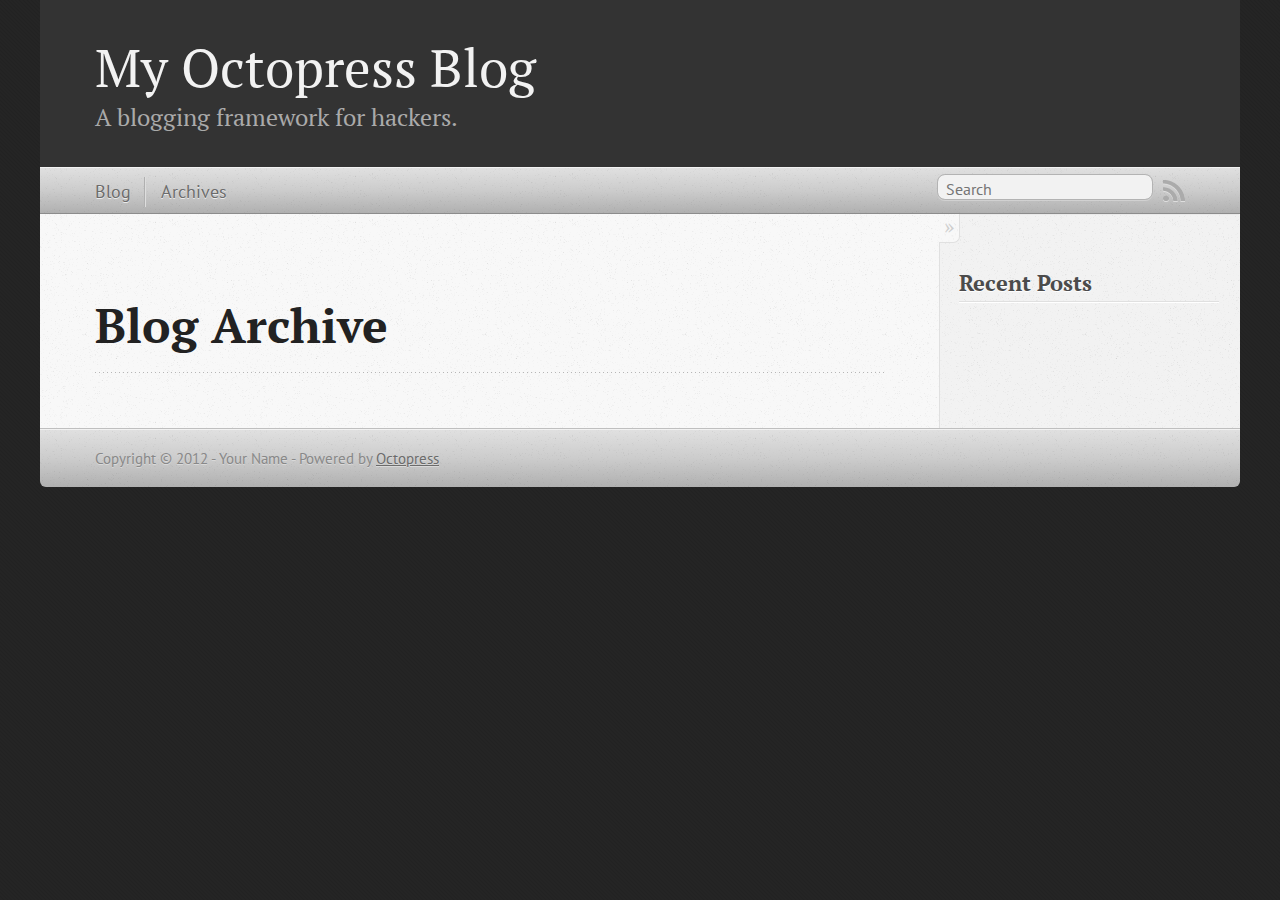
==== blog/archives/index.html @ 06d82735 "Site updated at 2012-11-23 21:20:31 UTC" ====
<!DOCTYPE html>
<!--[if IEMobile 7 ]><html class="no-js iem7"><![endif]-->
<!--[if lt IE 9]><html class="no-js lte-ie8"><![endif]-->
<!--[if (gt IE 8)|(gt IEMobile 7)|!(IEMobile)|!(IE)]><!--><html class="no-js" lang="en"><!--<![endif]-->
<head>
  <meta charset="utf-8">
  <title>Blog Archive - My Octopress Blog</title>
  <meta name="author" content="Your Name">

  
  <meta name="description" content=" Blog Archive Recent Posts ">
  

  <!-- http://t.co/dKP3o1e -->
  <meta name="HandheldFriendly" content="True">
  <meta name="MobileOptimized" content="320">
  <meta name="viewport" content="width=device-width, initial-scale=1">

  
  <link rel="canonical" href="http://joeyjoejoejr.github.com/blog/archives/">
  <link href="/favicon.png" rel="icon">
  <link href="/stylesheets/screen.css" media="screen, projection" rel="stylesheet" type="text/css">
  <script src="/javascripts/modernizr-2.0.js"></script>
  <script src="/javascripts/ender.js"></script>
  <script src="/javascripts/octopress.js" type="text/javascript"></script>
  <link href="/atom.xml" rel="alternate" title="My Octopress Blog" type="application/atom+xml">
  <!--Fonts from Google"s Web font directory at http://google.com/webfonts -->
<link href="http://fonts.googleapis.com/css?family=PT+Serif:regular,italic,bold,bolditalic" rel="stylesheet" type="text/css">
<link href="http://fonts.googleapis.com/css?family=PT+Sans:regular,italic,bold,bolditalic" rel="stylesheet" type="text/css">

  

</head>

<body   >
  <header role="banner"><hgroup>
  <h1><a href="/">My Octopress Blog</a></h1>
  
    <h2>A blogging framework for hackers.</h2>
  
</hgroup>

</header>
  <nav role="navigation"><ul class="subscription" data-subscription="rss">
  <li><a href="/atom.xml" rel="subscribe-rss" title="subscribe via RSS">RSS</a></li>
  
</ul>
  
<form action="http://google.com/search" method="get">
  <fieldset role="search">
    <input type="hidden" name="q" value="site:joeyjoejoejr.github.com" />
    <input class="search" type="text" name="q" results="0" placeholder="Search"/>
  </fieldset>
</form>
  
<ul class="main-navigation">
  <li><a href="/">Blog</a></li>
  <li><a href="/blog/archives">Archives</a></li>
</ul>

</nav>
  <div id="main">
    <div id="content">
      <div>
<article role="article">
  
  <header>
    <h1 class="entry-title">Blog Archive</h1>
    
  </header>
  
  <div id="blog-archives">

</div>

  
</article>

</div>

<aside class="sidebar">
  
    <section>
  <h1>Recent Posts</h1>
  <ul id="recent_posts">
    
  </ul>
</section>






  
</aside>


    </div>
  </div>
  <footer role="contentinfo"><p>
  Copyright &copy; 2012 - Your Name -
  <span class="credit">Powered by <a href="http://octopress.org">Octopress</a></span>
</p>

</footer>
  







  <script type="text/javascript">
    (function(){
      var twitterWidgets = document.createElement('script');
      twitterWidgets.type = 'text/javascript';
      twitterWidgets.async = true;
      twitterWidgets.src = 'http://platform.twitter.com/widgets.js';
      document.getElementsByTagName('head')[0].appendChild(twitterWidgets);
    })();
  </script>





</body>
</html>
---- stylesheets/screen.css ----
html,body,div,span,applet,object,iframe,h1,h2,h3,h4,h5,h6,p,blockquote,pre,a,abbr,acronym,address,big,cite,code,del,dfn,em,img,ins,kbd,q,s,samp,small,strike,strong,sub,sup,tt,var,b,u,i,center,dl,dt,dd,ol,ul,li,fieldset,form,label,legend,table,caption,tbody,tfoot,thead,tr,th,td,article,aside,canvas,details,embed,figure,figcaption,footer,header,hgroup,menu,nav,output,ruby,section,summary,time,mark,audio,video{margin:0;padding:0;border:0;font:inherit;font-size:100%;vertical-align:baseline}html{line-height:1}ol,ul{list-style:none}table{border-collapse:collapse;border-spacing:0}caption,th,td{text-align:left;font-weight:normal;vertical-align:middle}q,blockquote{quotes:none}q:before,q:after,blockquote:before,blockquote:after{content:"";content:none}a img{border:none}article,aside,details,figcaption,figure,footer,header,hgroup,menu,nav,section,summary{display:block}article,aside,details,figcaption,figure,footer,header,hgroup,menu,nav,section,summary{display:block}a{color:#1863a1}a:visited{color:#751590}a:focus{color:#0181eb}a:hover{color:#0181eb}a:active{color:#01579f}aside.sidebar a{color:#1863a1}aside.sidebar a:focus{color:#0181eb}aside.sidebar a:hover{color:#0181eb}aside.sidebar a:active{color:#01579f}a{-webkit-transition:color 0.3s;-moz-transition:color 0.3s;-o-transition:color 0.3s;transition:color 0.3s}html{background:#252525 url('/images/line-tile.png?1353704781') top left}body>div{background:#f2f2f2 url('/images/noise.png?1353704781') top left;border-bottom:1px solid #bfbfbf}body>div>div{background:#f8f8f8 url('/images/noise.png?1353704781') top left;border-right:1px solid #e0e0e0}.heading,body>header h1,h1,h2,h3,h4,h5,h6{font-family:"PT Serif","Georgia","Helvetica Neue",Arial,sans-serif}.sans,body>header h2,article header p.meta,article>footer,#content .blog-index footer,html .gist .gist-file .gist-meta,#blog-archives a.category,#blog-archives time,aside.sidebar section,body>footer{font-family:"PT Sans","Helvetica Neue",Arial,sans-serif}.serif,body,#content .blog-index a[rel=full-article]{font-family:"PT Serif",Georgia,Times,"Times New Roman",serif}.mono,pre,code,tt,p code,li code{font-family:Menlo,Monaco,"Andale Mono","lucida console","Courier New",monospace}body>header h1{font-size:2.2em;font-family:"PT Serif","Georgia","Helvetica Neue",Arial,sans-serif;font-weight:normal;line-height:1.2em;margin-bottom:0.6667em}body>header h2{font-family:"PT Serif","Georgia","Helvetica Neue",Arial,sans-serif}body{line-height:1.5em;color:#222}h1{font-size:2.2em;line-height:1.2em}@media only screen and (min-width: 992px){body{font-size:1.15em}h1{font-size:2.6em;line-height:1.2em}}h1,h2,h3,h4,h5,h6{text-rendering:optimizelegibility;margin-bottom:1em;font-weight:bold}h2,section h1{font-size:1.5em}h3,section h2,section section h1{font-size:1.3em}h4,section h3,section section h2,section section section h1{font-size:1em}h5,section h4,section section h3{font-size:.9em}h6,section h5,section section h4,section section section h3{font-size:.8em}p,blockquote,ul,ol{margin-bottom:1.5em}ul{list-style-type:disc}ul ul{list-style-type:circle;margin-bottom:0px}ul ul ul{list-style-type:square;margin-bottom:0px}ol{list-style-type:decimal}ol ol{list-style-type:lower-alpha;margin-bottom:0px}ol ol ol{list-style-type:lower-roman;margin-bottom:0px}ul,ul ul,ul ol,ol,ol ul,ol ol{margin-left:1.3em}strong{font-weight:bold}em{font-style:italic}sup,sub{font-size:0.8em;position:relative;display:inline-block}sup{top:-0.5em}sub{bottom:-0.5em}q{font-style:italic}q:before{content:"\201C"}q:after{content:"\201D"}em,dfn{font-style:italic}strong,dfn{font-weight:bold}del,s{text-decoration:line-through}abbr,acronym{border-bottom:1px dotted;cursor:help}sub,sup{line-height:0}hr{margin-bottom:0.2em}small{font-size:.8em}big{font-size:1.2em}blockquote{font-style:italic;position:relative;font-size:1.2em;line-height:1.5em;padding-left:1em;border-left:4px solid rgba(170,170,170,0.5)}blockquote cite{font-style:italic}blockquote cite a{color:#aaa !important;word-wrap:break-word}blockquote cite:before{content:'\2014';padding-right:.3em;padding-left:.3em;color:#aaa}@media only screen and (min-width: 992px){blockquote{padding-left:1.5em;border-left-width:4px}}.pullquote-right:before,.pullquote-left:before{padding:0;border:none;content:attr(data-pullquote);float:right;width:45%;margin:.5em 0 1em 1.5em;position:relative;top:7px;font-size:1.4em;line-height:1.45em}.pullquote-left:before{float:left;margin:.5em 1.5em 1em 0}.force-wrap,article a,aside.sidebar a{white-space:-moz-pre-wrap;white-space:-pre-wrap;white-space:-o-pre-wrap;white-space:pre-wrap;word-wrap:break-word}.group,body>header,body>nav,body>footer,body #content>article,body #content>div>article,body #content>div>section,body div.pagination,aside.sidebar,#main,#content,.sidebar{*zoom:1}.group:after,body>header:after,body>nav:after,body>footer:after,body #content>article:after,body #content>div>article:after,body #content>div>section:after,body div.pagination:after,aside.sidebar:after,#main:after,#content:after,.sidebar:after{content:"";display:table;clear:both}body{-webkit-text-size-adjust:none;max-width:1200px;position:relative;margin:0 auto}body>header,body>nav,body>footer,body #content>article,body #content>div>article,body #content>div>section{padding-left:18px;padding-right:18px}@media only screen and (min-width: 480px){body>header,body>nav,body>footer,body #content>article,body #content>div>article,body #content>div>section{padding-left:25px;padding-right:25px}}@media only screen and (min-width: 768px){body>header,body>nav,body>footer,body #content>article,body #content>div>article,body #content>div>section{padding-left:35px;padding-right:35px}}@media only screen and (min-width: 992px){body>header,body>nav,body>footer,body #content>article,body #content>div>article,body #content>div>section{padding-left:55px;padding-right:55px}}body div.pagination{margin-left:18px;margin-right:18px}@media only screen and (min-width: 480px){body div.pagination{margin-left:25px;margin-right:25px}}@media only screen and (min-width: 768px){body div.pagination{margin-left:35px;margin-right:35px}}@media only screen and (min-width: 992px){body div.pagination{margin-left:55px;margin-right:55px}}body>header{font-size:1em;padding-top:1.5em;padding-bottom:1.5em}#content{overflow:hidden}#content>div,#content>article{width:100%}aside.sidebar{float:none;padding:0 18px 1px;background-color:#f7f7f7;border-top:1px solid #e0e0e0}.flex-content,article img,article video,article .flash-video,aside.sidebar img{max-width:100%;height:auto}.basic-alignment.left,article img.left,article video.left,article .left.flash-video,aside.sidebar img.left{float:left;margin-right:1.5em}.basic-alignment.right,article img.right,article video.right,article .right.flash-video,aside.sidebar img.right{float:right;margin-left:1.5em}.basic-alignment.center,article img.center,article video.center,article .center.flash-video,aside.sidebar img.center{display:block;margin:0 auto 1.5em}.basic-alignment.left,article img.left,article video.left,article .left.flash-video,aside.sidebar img.left,.basic-alignment.right,article img.right,article video.right,article .right.flash-video,aside.sidebar img.right{margin-bottom:.8em}.toggle-sidebar,.no-sidebar .toggle-sidebar{display:none}@media only screen and (min-width: 750px){body.sidebar-footer aside.sidebar{float:none;width:auto;clear:left;margin:0;padding:0 35px 1px;background-color:#f7f7f7;border-top:1px solid #eaeaea}body.sidebar-footer aside.sidebar section.odd,body.sidebar-footer aside.sidebar section.even{float:left;width:48%}body.sidebar-footer aside.sidebar section.odd{margin-left:0}body.sidebar-footer aside.sidebar section.even{margin-left:4%}body.sidebar-footer aside.sidebar.thirds section{width:30%;margin-left:5%}body.sidebar-footer aside.sidebar.thirds section.first{margin-left:0;clear:both}}body.sidebar-footer #content{margin-right:0px}body.sidebar-footer .toggle-sidebar{display:none}@media only screen and (min-width: 550px){body>header{font-size:1em}}@media only screen and (min-width: 750px){aside.sidebar{float:none;width:auto;clear:left;margin:0;padding:0 35px 1px;background-color:#f7f7f7;border-top:1px solid #eaeaea}aside.sidebar section.odd,aside.sidebar section.even{float:left;width:48%}aside.sidebar section.odd{margin-left:0}aside.sidebar section.even{margin-left:4%}aside.sidebar.thirds section{width:30%;margin-left:5%}aside.sidebar.thirds section.first{margin-left:0;clear:both}}@media only screen and (min-width: 768px){body{-webkit-text-size-adjust:auto}body>header{font-size:1.2em}#main{padding:0;margin:0 auto}#content{overflow:visible;margin-right:240px;position:relative}.no-sidebar #content{margin-right:0;border-right:0}.collapse-sidebar #content{margin-right:20px}#content>div,#content>article{padding-top:17.5px;padding-bottom:17.5px;float:left}aside.sidebar{width:210px;padding:0 15px 15px;background:none;clear:none;float:left;margin:0 -100% 0 0}aside.sidebar section{width:auto;margin-left:0}aside.sidebar section.odd,aside.sidebar section.even{float:none;width:auto;margin-left:0}.collapse-sidebar aside.sidebar{float:none;width:auto;clear:left;margin:0;padding:0 35px 1px;background-color:#f7f7f7;border-top:1px solid #eaeaea}.collapse-sidebar aside.sidebar section.odd,.collapse-sidebar aside.sidebar section.even{float:left;width:48%}.collapse-sidebar aside.sidebar section.odd{margin-left:0}.collapse-sidebar aside.sidebar section.even{margin-left:4%}.collapse-sidebar aside.sidebar.thirds section{width:30%;margin-left:5%}.collapse-sidebar aside.sidebar.thirds section.first{margin-left:0;clear:both}}@media only screen and (min-width: 992px){body>header{font-size:1.3em}#content{margin-right:300px}#content>div,#content>article{padding-top:27.5px;padding-bottom:27.5px}aside.sidebar{width:260px;padding:1.2em 20px 20px}.collapse-sidebar aside.sidebar{padding-left:55px;padding-right:55px}}@media only screen and (min-width: 768px){ul,ol{margin-left:0}}body>header{background:#333}body>header h1{display:inline-block;margin:0}body>header h1 a,body>header h1 a:visited,body>header h1 a:hover{color:#f2f2f2;text-decoration:none}body>header h2{margin:.2em 0 0;font-size:1em;color:#aaa;font-weight:normal}body>nav{position:relative;background-color:#ccc;background:url('/images/noise.png?1353704781'),-webkit-gradient(linear, 50% 0%, 50% 100%, color-stop(0%, #e0e0e0), color-stop(50%, #cccccc), color-stop(100%, #b0b0b0));background:url('/images/noise.png?1353704781'),-webkit-linear-gradient(#e0e0e0,#cccccc,#b0b0b0);background:url('/images/noise.png?1353704781'),-moz-linear-gradient(#e0e0e0,#cccccc,#b0b0b0);background:url('/images/noise.png?1353704781'),-o-linear-gradient(#e0e0e0,#cccccc,#b0b0b0);background:url('/images/noise.png?1353704781'),linear-gradient(#e0e0e0,#cccccc,#b0b0b0);border-top:1px solid #f2f2f2;border-bottom:1px solid #8c8c8c;padding-top:.35em;padding-bottom:.35em}body>nav form{-webkit-background-clip:padding;-moz-background-clip:padding;background-clip:padding-box;margin:0;padding:0}body>nav form .search{padding:.3em .5em 0;font-size:.85em;font-family:"PT Sans","Helvetica Neue",Arial,sans-serif;line-height:1.1em;width:95%;-webkit-border-radius:0.5em;-moz-border-radius:0.5em;-ms-border-radius:0.5em;-o-border-radius:0.5em;border-radius:0.5em;-webkit-background-clip:padding;-moz-background-clip:padding;background-clip:padding-box;-webkit-box-shadow:#d1d1d1 0 1px;-moz-box-shadow:#d1d1d1 0 1px;box-shadow:#d1d1d1 0 1px;background-color:#f2f2f2;border:1px solid #b3b3b3;color:#888}body>nav form .search:focus{color:#444;border-color:#80b1df;-webkit-box-shadow:#80b1df 0 0 4px,#80b1df 0 0 3px inset;-moz-box-shadow:#80b1df 0 0 4px,#80b1df 0 0 3px inset;box-shadow:#80b1df 0 0 4px,#80b1df 0 0 3px inset;background-color:#fff;outline:none}body>nav fieldset[role=search]{float:right;width:48%}body>nav fieldset.mobile-nav{float:left;width:48%}body>nav fieldset.mobile-nav select{width:100%;font-size:.8em;border:1px solid #888}body>nav ul{display:none}@media only screen and (min-width: 550px){body>nav{font-size:.9em}body>nav ul{margin:0;padding:0;border:0;overflow:hidden;*zoom:1;float:left;display:block;padding-top:.15em}body>nav ul li{list-style-image:none;list-style-type:none;margin-left:0;white-space:nowrap;display:inline;float:left;padding-left:0;padding-right:0}body>nav ul li:first-child,body>nav ul li.first{padding-left:0}body>nav ul li:last-child{padding-right:0}body>nav ul li.last{padding-right:0}body>nav ul.subscription{margin-left:.8em;float:right}body>nav ul.subscription li:last-child a{padding-right:0}body>nav ul li{margin:0}body>nav a{color:#6b6b6b;font-family:"PT Sans","Helvetica Neue",Arial,sans-serif;text-shadow:#ebebeb 0 1px;float:left;text-decoration:none;font-size:1.1em;padding:.1em 0;line-height:1.5em}body>nav a:visited{color:#6b6b6b}body>nav a:hover{color:#2b2b2b}body>nav li+li{border-left:1px solid #b0b0b0;margin-left:.8em}body>nav li+li a{padding-left:.8em;border-left:1px solid #dedede}body>nav form{float:right;text-align:left;padding-left:.8em;width:175px}body>nav form .search{width:93%;font-size:.95em;line-height:1.2em}body>nav ul[data-subscription$=email]+form{width:97px}body>nav ul[data-subscription$=email]+form .search{width:91%}body>nav fieldset.mobile-nav{display:none}body>nav fieldset[role=search]{width:99%}}@media only screen and (min-width: 992px){body>nav form{width:215px}body>nav ul[data-subscription$=email]+form{width:147px}}.no-placeholder body>nav .search{background:#f2f2f2 url('/images/search.png?1353704781') 0.3em 0.25em no-repeat;text-indent:1.3em}@media only screen and (min-width: 550px){.maskImage body>nav ul[data-subscription$=email]+form{width:123px}}@media only screen and (min-width: 992px){.maskImage body>nav ul[data-subscription$=email]+form{width:173px}}.maskImage ul.subscription{position:relative;top:.2em}.maskImage ul.subscription li,.maskImage ul.subscription a{border:0;padding:0}.maskImage a[rel=subscribe-rss]{position:relative;top:0px;text-indent:-999999em;background-color:#dedede;border:0;padding:0}.maskImage a[rel=subscribe-rss],.maskImage a[rel=subscribe-rss]:after{-webkit-mask-image:url('/images/rss.png?1353704781');-moz-mask-image:url('/images/rss.png?1353704781');-ms-mask-image:url('/images/rss.png?1353704781');-o-mask-image:url('/images/rss.png?1353704781');mask-image:url('/images/rss.png?1353704781');-webkit-mask-repeat:no-repeat;-moz-mask-repeat:no-repeat;-ms-mask-repeat:no-repeat;-o-mask-repeat:no-repeat;mask-repeat:no-repeat;width:22px;height:22px}.maskImage a[rel=subscribe-rss]:after{content:"";position:absolute;top:-1px;left:0;background-color:#ababab}.maskImage a[rel=subscribe-rss]:hover:after{background-color:#9e9e9e}.maskImage a[rel=subscribe-email]{position:relative;top:0px;text-indent:-999999em;background-color:#dedede;border:0;padding:0}.maskImage a[rel=subscribe-email],.maskImage a[rel=subscribe-email]:after{-webkit-mask-image:url('/images/email.png?1353704781');-moz-mask-image:url('/images/email.png?1353704781');-ms-mask-image:url('/images/email.png?1353704781');-o-mask-image:url('/images/email.png?1353704781');mask-image:url('/images/email.png?1353704781');-webkit-mask-repeat:no-repeat;-moz-mask-repeat:no-repeat;-ms-mask-repeat:no-repeat;-o-mask-repeat:no-repeat;mask-repeat:no-repeat;width:28px;height:22px}.maskImage a[rel=subscribe-email]:after{content:"";position:absolute;top:-1px;left:0;background-color:#ababab}.maskImage a[rel=subscribe-email]:hover:after{background-color:#9e9e9e}article{padding-top:1em}article header{position:relative;padding-top:2em;padding-bottom:1em;margin-bottom:1em;background:url('[data-uri]') bottom left repeat-x}article header h1{margin:0}article header h1 a{text-decoration:none}article header h1 a:hover{text-decoration:underline}article header p{font-size:.9em;color:#aaa;margin:0}article header p.meta{text-transform:uppercase;position:absolute;top:0}@media only screen and (min-width: 768px){article header{margin-bottom:1.5em;padding-bottom:1em;background:url('[data-uri]') bottom left repeat-x}}article h2{padding-top:0.8em;background:url('[data-uri]') top left repeat-x}.entry-content article h2:first-child,article header+h2{padding-top:0}article h2:first-child,article header+h2{background:none}article .feature{padding-top:.5em;margin-bottom:1em;padding-bottom:1em;background:url('[data-uri]') bottom left repeat-x;font-size:2.0em;font-style:italic;line-height:1.3em}article img,article video,article .flash-video{-webkit-border-radius:0.3em;-moz-border-radius:0.3em;-ms-border-radius:0.3em;-o-border-radius:0.3em;border-radius:0.3em;-webkit-box-shadow:rgba(0,0,0,0.15) 0 1px 4px;-moz-box-shadow:rgba(0,0,0,0.15) 0 1px 4px;box-shadow:rgba(0,0,0,0.15) 0 1px 4px;-webkit-box-sizing:border-box;-moz-box-sizing:border-box;box-sizing:border-box;border:#fff 0.5em solid}article video,article .flash-video{margin:0 auto 1.5em}article video{display:block;width:100%}article .flash-video>div{position:relative;display:block;padding-bottom:56.25%;padding-top:1px;height:0;overflow:hidden}article .flash-video>div iframe,article .flash-video>div object,article .flash-video>div embed{position:absolute;top:0;left:0;width:100%;height:100%}article>footer{padding-bottom:2.5em;margin-top:2em}article>footer p.meta{margin-bottom:.8em;font-size:.85em;clear:both;overflow:hidden}.blog-index article+article{background:url('[data-uri]') top left repeat-x}#content .blog-index{padding-top:0;padding-bottom:0}#content .blog-index article{padding-top:2em}#content .blog-index article header{background:none;padding-bottom:0}#content .blog-index article h1{font-size:2.2em}#content .blog-index article h1 a{color:inherit}#content .blog-index article h1 a:hover{color:#0181eb}#content .blog-index a[rel=full-article]{background:#ebebeb;display:inline-block;padding:.4em .8em;margin-right:.5em;text-decoration:none;color:#666;-webkit-transition:background-color 0.5s;-moz-transition:background-color 0.5s;-o-transition:background-color 0.5s;transition:background-color 0.5s}#content .blog-index a[rel=full-article]:hover{background:#0181eb;text-shadow:none;color:#f8f8f8}#content .blog-index footer{margin-top:1em}.separator,article>footer .byline+time:before,article>footer time+time:before,article>footer .comments:before,article>footer .byline ~ .categories:before{content:"\2022 ";padding:0 .4em 0 .2em;display:inline-block}#content div.pagination{text-align:center;font-size:.95em;position:relative;background:url('[data-uri]') top left repeat-x;padding-top:1.5em;padding-bottom:1.5em}#content div.pagination a{text-decoration:none;color:#aaa}#content div.pagination a.prev{position:absolute;left:0}#content div.pagination a.next{position:absolute;right:0}#content div.pagination a:hover{color:#0181eb}#content div.pagination a[href*=archive]:before,#content div.pagination a[href*=archive]:after{content:'\2014';padding:0 .3em}p.meta+.sharing{padding-top:1em;padding-left:0;background:url('[data-uri]') top left repeat-x}#fb-root{display:none}.highlight,html .gist .gist-file .gist-syntax .gist-highlight{border:1px solid #05232b !important}.highlight table td.code,html .gist .gist-file .gist-syntax .gist-highlight table td.code{width:100%}.highlight .line-numbers,html .gist .gist-file .gist-syntax .gist-highlight .line-numbers{text-align:right;font-size:13px;line-height:1.45em;background:#073642 url('/images/noise.png?1353704781') top left !important;border-right:1px solid #00232c !important;-webkit-box-shadow:#083e4b -1px 0 inset;-moz-box-shadow:#083e4b -1px 0 inset;box-shadow:#083e4b -1px 0 inset;text-shadow:#021014 0 -1px;padding:.8em !important;-webkit-border-radius:0;-moz-border-radius:0;-ms-border-radius:0;-o-border-radius:0;border-radius:0}.highlight .line-numbers span,html .gist .gist-file .gist-syntax .gist-highlight .line-numbers span{color:#586e75 !important}figure.code,.gist-file,pre{-webkit-box-shadow:rgba(0,0,0,0.06) 0 0 10px;-moz-box-shadow:rgba(0,0,0,0.06) 0 0 10px;box-shadow:rgba(0,0,0,0.06) 0 0 10px}figure.code .highlight pre,.gist-file .highlight pre,pre .highlight pre{-webkit-box-shadow:none;-moz-box-shadow:none;box-shadow:none}html .gist .gist-file{margin-bottom:1.8em;position:relative;border:none;padding-top:26px !important}html .gist .gist-file .gist-syntax{border-bottom:0 !important;background:none !important}html .gist .gist-file .gist-syntax .gist-highlight{background:#002b36 !important}html .gist .gist-file .gist-meta{padding:.6em 0.8em;border:1px solid #083e4b !important;color:#586e75;font-size:.7em !important;background:#073642 url('/images/noise.png?1353704781') top left;line-height:1.5em}html .gist .gist-file .gist-meta a{color:#75878b !important;text-decoration:none}html .gist .gist-file .gist-meta a:hover{text-decoration:underline}html .gist .gist-file .gist-meta a:hover{color:#93a1a1 !important}html .gist .gist-file .gist-meta a[href*='#file']{position:absolute;top:0;left:0;right:-10px;color:#474747 !important}html .gist .gist-file .gist-meta a[href*='#file']:hover{color:#1863a1 !important}html .gist .gist-file .gist-meta a[href*=raw]{top:.4em}pre{background:#002b36 url('/images/noise.png?1353704781') top left;-webkit-border-radius:0.4em;-moz-border-radius:0.4em;-ms-border-radius:0.4em;-o-border-radius:0.4em;border-radius:0.4em;border:1px solid #05232b;line-height:1.45em;font-size:13px;margin-bottom:2.1em;padding:.8em 1em;color:#93a1a1;overflow:auto}h3.filename+pre{-moz-border-radius-topleft:0px;-webkit-border-top-left-radius:0px;border-top-left-radius:0px;-moz-border-radius-topright:0px;-webkit-border-top-right-radius:0px;border-top-right-radius:0px}p code,li code{display:inline-block;white-space:no-wrap;background:#fff;font-size:.8em;line-height:1.5em;color:#555;border:1px solid #ddd;-webkit-border-radius:0.4em;-moz-border-radius:0.4em;-ms-border-radius:0.4em;-o-border-radius:0.4em;border-radius:0.4em;padding:0 .3em;margin:-1px 0}p pre code,li pre code{font-size:1em !important;background:none;border:none}.pre-code,html .gist .gist-file .gist-syntax .gist-highlight pre,.highlight code{font-family:Menlo,Monaco,"Andale Mono","lucida console","Courier New",monospace !important;overflow:scroll;overflow-y:hidden;display:block;padding:.8em !important;overflow-x:auto;line-height:1.45em;background:#002b36 url('/images/noise.png?1353704781') top left !important;color:#93a1a1 !important}.pre-code *::-moz-selection,html .gist .gist-file .gist-syntax .gist-highlight pre *::-moz-selection,.highlight code *::-moz-selection{background:#386774;color:inherit;text-shadow:#002b36 0 1px}.pre-code *::-webkit-selection,html .gist .gist-file .gist-syntax .gist-highlight pre *::-webkit-selection,.highlight code *::-webkit-selection{background:#386774;color:inherit;text-shadow:#002b36 0 1px}.pre-code *::selection,html .gist .gist-file .gist-syntax .gist-highlight pre *::selection,.highlight code *::selection{background:#386774;color:inherit;text-shadow:#002b36 0 1px}.pre-code span,html .gist .gist-file .gist-syntax .gist-highlight pre span,.highlight code span{color:#93a1a1 !important}.pre-code span,html .gist .gist-file .gist-syntax .gist-highlight pre span,.highlight code span{font-style:normal !important;font-weight:normal !important}.pre-code .c,html .gist .gist-file .gist-syntax .gist-highlight pre .c,.highlight code .c{color:#586e75 !important;font-style:italic !important}.pre-code .cm,html .gist .gist-file .gist-syntax .gist-highlight pre .cm,.highlight code .cm{color:#586e75 !important;font-style:italic !important}.pre-code .cp,html .gist .gist-file .gist-syntax .gist-highlight pre .cp,.highlight code .cp{color:#586e75 !important;font-style:italic !important}.pre-code .c1,html .gist .gist-file .gist-syntax .gist-highlight pre .c1,.highlight code .c1{color:#586e75 !important;font-style:italic !important}.pre-code .cs,html .gist .gist-file .gist-syntax .gist-highlight pre .cs,.highlight code .cs{color:#586e75 !important;font-weight:bold !important;font-style:italic !important}.pre-code .err,html .gist .gist-file .gist-syntax .gist-highlight pre .err,.highlight code .err{color:#dc322f !important;background:none !important}.pre-code .k,html .gist .gist-file .gist-syntax .gist-highlight pre .k,.highlight code .k{color:#cb4b16 !important}.pre-code .o,html .gist .gist-file .gist-syntax .gist-highlight pre .o,.highlight code .o{color:#93a1a1 !important;font-weight:bold !important}.pre-code .p,html .gist .gist-file .gist-syntax .gist-highlight pre .p,.highlight code .p{color:#93a1a1 !important}.pre-code .ow,html .gist .gist-file .gist-syntax .gist-highlight pre .ow,.highlight code .ow{color:#2aa198 !important;font-weight:bold !important}.pre-code .gd,html .gist .gist-file .gist-syntax .gist-highlight pre .gd,.highlight code .gd{color:#93a1a1 !important;background-color:#372c34 !important;display:inline-block}.pre-code .gd .x,html .gist .gist-file .gist-syntax .gist-highlight pre .gd .x,.highlight code .gd .x{color:#93a1a1 !important;background-color:#4d2d33 !important;display:inline-block}.pre-code .ge,html .gist .gist-file .gist-syntax .gist-highlight pre .ge,.highlight code .ge{color:#93a1a1 !important;font-style:italic !important}.pre-code .gh,html .gist .gist-file .gist-syntax .gist-highlight pre .gh,.highlight code .gh{color:#586e75 !important}.pre-code .gi,html .gist .gist-file .gist-syntax .gist-highlight pre .gi,.highlight code .gi{color:#93a1a1 !important;background-color:#1a412b !important;display:inline-block}.pre-code .gi .x,html .gist .gist-file .gist-syntax .gist-highlight pre .gi .x,.highlight code .gi .x{color:#93a1a1 !important;background-color:#355720 !important;display:inline-block}.pre-code .gs,html .gist .gist-file .gist-syntax .gist-highlight pre .gs,.highlight code .gs{color:#93a1a1 !important;font-weight:bold !important}.pre-code .gu,html .gist .gist-file .gist-syntax .gist-highlight pre .gu,.highlight code .gu{color:#6c71c4 !important}.pre-code .kc,html .gist .gist-file .gist-syntax .gist-highlight pre .kc,.highlight code .kc{color:#859900 !important;font-weight:bold !important}.pre-code .kd,html .gist .gist-file .gist-syntax .gist-highlight pre .kd,.highlight code .kd{color:#268bd2 !important}.pre-code .kp,html .gist .gist-file .gist-syntax .gist-highlight pre .kp,.highlight code .kp{color:#cb4b16 !important;font-weight:bold !important}.pre-code .kr,html .gist .gist-file .gist-syntax .gist-highlight pre .kr,.highlight code .kr{color:#d33682 !important;font-weight:bold !important}.pre-code .kt,html .gist .gist-file .gist-syntax .gist-highlight pre .kt,.highlight code .kt{color:#2aa198 !important}.pre-code .n,html .gist .gist-file .gist-syntax .gist-highlight pre .n,.highlight code .n{color:#268bd2 !important}.pre-code .na,html .gist .gist-file .gist-syntax .gist-highlight pre .na,.highlight code .na{color:#268bd2 !important}.pre-code .nb,html .gist .gist-file .gist-syntax .gist-highlight pre .nb,.highlight code .nb{color:#859900 !important}.pre-code .nc,html .gist .gist-file .gist-syntax .gist-highlight pre .nc,.highlight code .nc{color:#d33682 !important}.pre-code .no,html .gist .gist-file .gist-syntax .gist-highlight pre .no,.highlight code .no{color:#b58900 !important}.pre-code .nl,html .gist .gist-file .gist-syntax .gist-highlight pre .nl,.highlight code .nl{color:#859900 !important}.pre-code .ne,html .gist .gist-file .gist-syntax .gist-highlight pre .ne,.highlight code .ne{color:#268bd2 !important;font-weight:bold !important}.pre-code .nf,html .gist .gist-file .gist-syntax .gist-highlight pre .nf,.highlight code .nf{color:#268bd2 !important;font-weight:bold !important}.pre-code .nn,html .gist .gist-file .gist-syntax .gist-highlight pre .nn,.highlight code .nn{color:#b58900 !important}.pre-code .nt,html .gist .gist-file .gist-syntax .gist-highlight pre .nt,.highlight code .nt{color:#268bd2 !important;font-weight:bold !important}.pre-code .nx,html .gist .gist-file .gist-syntax .gist-highlight pre .nx,.highlight code .nx{color:#b58900 !important}.pre-code .vg,html .gist .gist-file .gist-syntax .gist-highlight pre .vg,.highlight code .vg{color:#268bd2 !important}.pre-code .vi,html .gist .gist-file .gist-syntax .gist-highlight pre .vi,.highlight code .vi{color:#268bd2 !important}.pre-code .nv,html .gist .gist-file .gist-syntax .gist-highlight pre .nv,.highlight code .nv{color:#268bd2 !important}.pre-code .mf,html .gist .gist-file .gist-syntax .gist-highlight pre .mf,.highlight code .mf{color:#2aa198 !important}.pre-code .m,html .gist .gist-file .gist-syntax .gist-highlight pre .m,.highlight code .m{color:#2aa198 !important}.pre-code .mh,html .gist .gist-file .gist-syntax .gist-highlight pre .mh,.highlight code .mh{color:#2aa198 !important}.pre-code .mi,html .gist .gist-file .gist-syntax .gist-highlight pre .mi,.highlight code .mi{color:#2aa198 !important}.pre-code .s,html .gist .gist-file .gist-syntax .gist-highlight pre .s,.highlight code .s{color:#2aa198 !important}.pre-code .sd,html .gist .gist-file .gist-syntax .gist-highlight pre .sd,.highlight code .sd{color:#2aa198 !important}.pre-code .s2,html .gist .gist-file .gist-syntax .gist-highlight pre .s2,.highlight code .s2{color:#2aa198 !important}.pre-code .se,html .gist .gist-file .gist-syntax .gist-highlight pre .se,.highlight code .se{color:#dc322f !important}.pre-code .si,html .gist .gist-file .gist-syntax .gist-highlight pre .si,.highlight code .si{color:#268bd2 !important}.pre-code .sr,html .gist .gist-file .gist-syntax .gist-highlight pre .sr,.highlight code .sr{color:#2aa198 !important}.pre-code .s1,html .gist .gist-file .gist-syntax .gist-highlight pre .s1,.highlight code .s1{color:#2aa198 !important}.pre-code div .gd,html .gist .gist-file .gist-syntax .gist-highlight pre div .gd,.highlight code div .gd,.pre-code div .gd .x,html .gist .gist-file .gist-syntax .gist-highlight pre div .gd .x,.highlight code div .gd .x,.pre-code div .gi,html .gist .gist-file .gist-syntax .gist-highlight pre div .gi,.highlight code div .gi,.pre-code div .gi .x,html .gist .gist-file .gist-syntax .gist-highlight pre div .gi .x,.highlight code div .gi .x{display:inline-block;width:100%}.highlight,.gist-highlight{margin-bottom:1.8em;background:#002b36;overflow-y:hidden;overflow-x:auto}.highlight pre,.gist-highlight pre{background:none;-webkit-border-radius:none;-moz-border-radius:none;-ms-border-radius:none;-o-border-radius:none;border-radius:none;border:none;padding:0;margin-bottom:0}pre::-webkit-scrollbar,.highlight::-webkit-scrollbar,.gist-highlight::-webkit-scrollbar{height:.5em;background:rgba(255,255,255,0.15)}pre::-webkit-scrollbar-thumb:horizontal,.highlight::-webkit-scrollbar-thumb:horizontal,.gist-highlight::-webkit-scrollbar-thumb:horizontal{background:rgba(255,255,255,0.2);-webkit-border-radius:4px;border-radius:4px}.highlight code{background:#000}figure.code{background:none;padding:0;border:0;margin-bottom:1.5em}figure.code pre{margin-bottom:0}figure.code figcaption{position:relative}figure.code .highlight{margin-bottom:0}.code-title,html .gist .gist-file .gist-meta a[href*='#file'],h3.filename,figure.code figcaption{text-align:center;font-size:13px;line-height:2em;text-shadow:#cbcccc 0 1px 0;color:#474747;font-weight:normal;margin-bottom:0;-moz-border-radius-topleft:5px;-webkit-border-top-left-radius:5px;border-top-left-radius:5px;-moz-border-radius-topright:5px;-webkit-border-top-right-radius:5px;border-top-right-radius:5px;font-family:"Helvetica Neue", Arial, "Lucida Grande", "Lucida Sans Unicode", Lucida, sans-serif;background:#aaa url('/images/code_bg.png?1353704781') top repeat-x;border:1px solid #565656;border-top-color:#cbcbcb;border-left-color:#a5a5a5;border-right-color:#a5a5a5;border-bottom:0}.download-source,html .gist .gist-file .gist-meta a[href*=raw],figure.code figcaption a{position:absolute;right:.8em;text-decoration:none;color:#666 !important;z-index:1;font-size:13px;text-shadow:#cbcccc 0 1px 0;padding-left:3em}.download-source:hover,html .gist .gist-file .gist-meta a[href*=raw]:hover,figure.code figcaption a:hover{text-decoration:underline}#archive #content>div,#archive #content>div>article{padding-top:0}#blog-archives{color:#aaa}#blog-archives article{padding:1em 0 1em;position:relative;background:url('[data-uri]') bottom left repeat-x}#blog-archives article:last-child{background:none}#blog-archives article footer{padding:0;margin:0}#blog-archives h1{color:#222;margin-bottom:.3em}#blog-archives h2{display:none}#blog-archives h1{font-size:1.5em}#blog-archives h1 a{text-decoration:none;color:inherit;font-weight:normal;display:inline-block}#blog-archives h1 a:hover{text-decoration:underline}#blog-archives h1 a:hover{color:#0181eb}#blog-archives a.category,#blog-archives time{color:#aaa}#blog-archives .entry-content{display:none}#blog-archives time{font-size:.9em;line-height:1.2em}#blog-archives time .month,#blog-archives time .day{display:inline-block}#blog-archives time .month{text-transform:uppercase}#blog-archives p{margin-bottom:1em}#blog-archives a,#blog-archives .entry-content a{color:inherit}#blog-archives a:hover,#blog-archives .entry-content a:hover{color:#0181eb}#blog-archives a:hover{color:#0181eb}@media only screen and (min-width: 550px){#blog-archives article{margin-left:5em}#blog-archives h2{margin-bottom:.3em;font-weight:normal;display:inline-block;position:relative;top:-1px;float:left}#blog-archives h2:first-child{padding-top:.75em}#blog-archives time{position:absolute;text-align:right;left:0em;top:1.8em}#blog-archives .year{display:none}#blog-archives article{padding-left:4.5em;padding-bottom:.7em}#blog-archives a.category{line-height:1.1em}}#content>.category article{margin-left:0;padding-left:6.8em}#content>.category .year{display:inline}.side-shadow-border,aside.sidebar section h1,aside.sidebar li{-webkit-box-shadow:#fff 0 1px;-moz-box-shadow:#fff 0 1px;box-shadow:#fff 0 1px}aside.sidebar{overflow:hidden;color:#4b4b4b;text-shadow:#fff 0 1px}aside.sidebar section{font-size:.8em;line-height:1.4em;margin-bottom:1.5em}aside.sidebar section h1{margin:1.5em 0 0;padding-bottom:.2em;border-bottom:1px solid #e0e0e0}aside.sidebar section h1+p{padding-top:.4em}aside.sidebar img{-webkit-border-radius:0.3em;-moz-border-radius:0.3em;-ms-border-radius:0.3em;-o-border-radius:0.3em;border-radius:0.3em;-webkit-box-shadow:rgba(0,0,0,0.15) 0 1px 4px;-moz-box-shadow:rgba(0,0,0,0.15) 0 1px 4px;box-shadow:rgba(0,0,0,0.15) 0 1px 4px;-webkit-box-sizing:border-box;-moz-box-sizing:border-box;box-sizing:border-box;border:#fff 0.3em solid}aside.sidebar ul{margin-bottom:0.5em;margin-left:0}aside.sidebar li{list-style:none;padding:.5em 0;margin:0;border-bottom:1px solid #e0e0e0}aside.sidebar li p:last-child{margin-bottom:0}aside.sidebar a{color:inherit;-webkit-transition:color 0.5s;-moz-transition:color 0.5s;-o-transition:color 0.5s;transition:color 0.5s}aside.sidebar:hover a{color:#1863a1}aside.sidebar:hover a:hover{color:#0181eb}.aside-alt-link,#tweets a[href*='twitter.com/search'],#pinboard_linkroll .pin-tag{color:#7e7e7e}.aside-alt-link:hover,#tweets a[href*='twitter.com/search']:hover,#pinboard_linkroll .pin-tag:hover{color:#0181eb}@media only screen and (min-width: 768px){.toggle-sidebar{outline:none;position:absolute;right:-10px;top:0;bottom:0;display:inline-block;text-decoration:none;color:#cecece;width:9px;cursor:pointer}.toggle-sidebar:hover{background:#e9e9e9;background:-webkit-gradient(linear, 0% 50%, 100% 50%, color-stop(0%, rgba(224,224,224,0.5)), color-stop(100%, rgba(224,224,224,0)));background:-webkit-linear-gradient(left, rgba(224,224,224,0.5),rgba(224,224,224,0));background:-moz-linear-gradient(left, rgba(224,224,224,0.5),rgba(224,224,224,0));background:-o-linear-gradient(left, rgba(224,224,224,0.5),rgba(224,224,224,0));background:linear-gradient(left, rgba(224,224,224,0.5),rgba(224,224,224,0))}.toggle-sidebar:after{position:absolute;right:-11px;top:0;width:20px;font-size:1.2em;line-height:1.1em;padding-bottom:.15em;-moz-border-radius-bottomright:0.3em;-webkit-border-bottom-right-radius:0.3em;border-bottom-right-radius:0.3em;text-align:center;background:#f8f8f8 url('/images/noise.png?1353704781') top left;border-bottom:1px solid #e0e0e0;border-right:1px solid #e0e0e0;content:"\00BB";text-indent:-1px}.collapse-sidebar .toggle-sidebar{text-indent:0px;right:-20px;width:19px}.collapse-sidebar .toggle-sidebar:hover{background:#e9e9e9}.collapse-sidebar .toggle-sidebar:after{border-left:1px solid #e0e0e0;text-shadow:#fff 0 1px;content:"\00AB";left:0px;right:0;text-align:center;text-indent:0;border:0;border-right-width:0;background:none}}#tweets .loading{background:url('[data-uri]') no-repeat center 0.5em;color:#c4c4c4;text-shadow:#f8f8f8 0 1px;text-align:center;padding:2.5em 0 .5em}#tweets .loading.error{background:url('[data-uri]') no-repeat center 0.5em}#tweets p{position:relative;padding-right:1em}#tweets a[href*=status]:first-child{color:#a4a4a4;float:right;padding:0 0 .1em 1em;position:relative;right:-1.3em;text-shadow:#fff 0 1px;font-size:.7em;text-decoration:none}#tweets a[href*=status]:first-child span{font-size:1.5em}#tweets a[href*=status]:first-child:hover{color:#0181eb;text-decoration:none}#tweets a[href*='twitter.com/search']{text-decoration:none}#tweets a[href*='twitter.com/search']:hover{text-decoration:underline}.googleplus h1{-moz-box-shadow:none !important;-webkit-box-shadow:none !important;-o-box-shadow:none !important;box-shadow:none !important;border-bottom:0px none !important}.googleplus a{text-decoration:none;white-space:normal !important;line-height:32px}.googleplus a img{float:left;margin-right:0.5em;border:0 none}.googleplus-hidden{position:absolute;top:-1000em;left:-1000em}#pinboard_linkroll .pin-title,#pinboard_linkroll .pin-description{display:block;margin-bottom:.5em}#pinboard_linkroll .pin-tag{text-decoration:none}#pinboard_linkroll .pin-tag:hover{text-decoration:underline}#pinboard_linkroll .pin-tag:after{content:','}#pinboard_linkroll .pin-tag:last-child:after{content:''}.delicious-posts a.delicious-link{margin-bottom:.5em;display:block}.delicious-posts p{font-size:1em}body>footer{font-size:.8em;color:#888;text-shadow:#d9d9d9 0 1px;background-color:#ccc;background:url('/images/noise.png?1353704781'),-webkit-gradient(linear, 50% 0%, 50% 100%, color-stop(0%, #e0e0e0), color-stop(50%, #cccccc), color-stop(100%, #b0b0b0));background:url('/images/noise.png?1353704781'),-webkit-linear-gradient(#e0e0e0,#cccccc,#b0b0b0);background:url('/images/noise.png?1353704781'),-moz-linear-gradient(#e0e0e0,#cccccc,#b0b0b0);background:url('/images/noise.png?1353704781'),-o-linear-gradient(#e0e0e0,#cccccc,#b0b0b0);background:url('/images/noise.png?1353704781'),linear-gradient(#e0e0e0,#cccccc,#b0b0b0);border-top:1px solid #f2f2f2;position:relative;padding-top:1em;padding-bottom:1em;margin-bottom:3em;-moz-border-radius-bottomleft:0.4em;-webkit-border-bottom-left-radius:0.4em;border-bottom-left-radius:0.4em;-moz-border-radius-bottomright:0.4em;-webkit-border-bottom-right-radius:0.4em;border-bottom-right-radius:0.4em;z-index:1}body>footer a{color:#6b6b6b}body>footer a:visited{color:#6b6b6b}body>footer a:hover{color:#484848}body>footer p:last-child{margin-bottom:0}
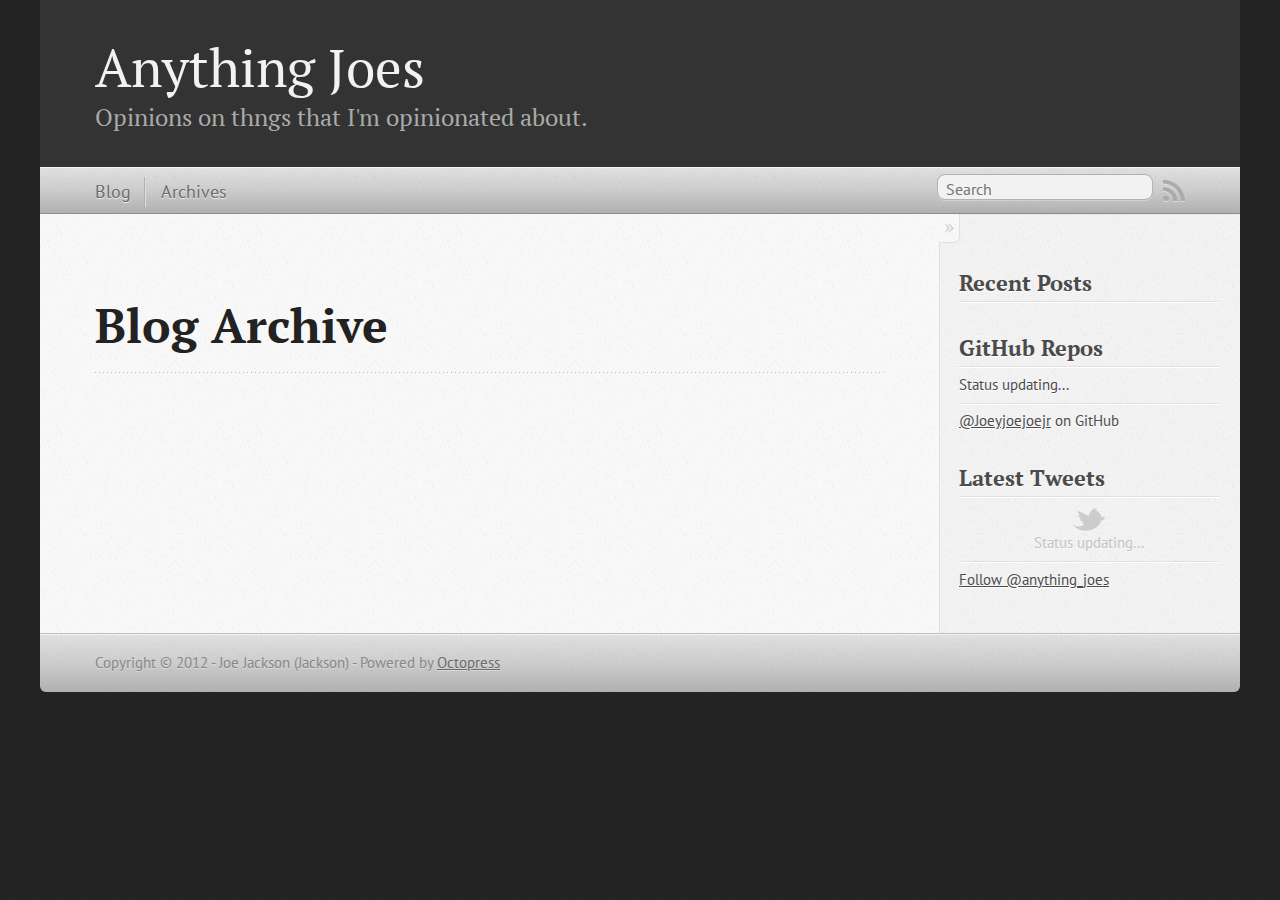
==== commit 67a50cca: "Site updated at 2012-11-23 22:04:49 UTC" ====
--- a/blog/archives/index.html
+++ b/blog/archives/index.html
@@ -5,11 +5,11 @@
 <!--[if (gt IE 8)|(gt IEMobile 7)|!(IEMobile)|!(IE)]><!--><html class="no-js" lang="en"><!--<![endif]-->
 <head>
   <meta charset="utf-8">
-  <title>Blog Archive - My Octopress Blog</title>
-  <meta name="author" content="Your Name">
+  <title>Blog Archive - Anything Joes</title>
+  <meta name="author" content="Joe Jackson (Jackson)">
 
   
-  <meta name="description" content=" Blog Archive Recent Posts ">
+  <meta name="description" content="Blog Archive Recent Posts GitHub Repos Status updating... @Joeyjoejoejr on GitHub $.domReady(function(){ if (!window.jXHR){ var jxhr = document. &hellip;">
   
 
   <!-- http://t.co/dKP3o1e -->
@@ -24,7 +24,7 @@
   <script src="/javascripts/modernizr-2.0.js"></script>
   <script src="/javascripts/ender.js"></script>
   <script src="/javascripts/octopress.js" type="text/javascript"></script>
-  <link href="/atom.xml" rel="alternate" title="My Octopress Blog" type="application/atom+xml">
+  <link href="/atom.xml" rel="alternate" title="Anything Joes" type="application/atom+xml">
   <!--Fonts from Google"s Web font directory at http://google.com/webfonts -->
 <link href="http://fonts.googleapis.com/css?family=PT+Serif:regular,italic,bold,bolditalic" rel="stylesheet" type="text/css">
 <link href="http://fonts.googleapis.com/css?family=PT+Sans:regular,italic,bold,bolditalic" rel="stylesheet" type="text/css">
@@ -35,9 +35,9 @@
 
 <body   >
   <header role="banner"><hgroup>
-  <h1><a href="/">My Octopress Blog</a></h1>
+  <h1><a href="/">Anything Joes</a></h1>
   
-    <h2>A blogging framework for hackers.</h2>
+    <h2>Opinions on thngs that I'm opinionated about.</h2>
   
 </hgroup>
 
@@ -88,9 +88,51 @@
   </ul>
 </section>
 
+<section>
+  <h1>GitHub Repos</h1>
+  <ul id="gh_repos">
+    <li class="loading">Status updating...</li>
+  </ul>
+  
+  <a href="https://github.com/Joeyjoejoejr">@Joeyjoejoejr</a> on GitHub
+  
+  <script type="text/javascript">
+    $.domReady(function(){
+        if (!window.jXHR){
+            var jxhr = document.createElement('script');
+            jxhr.type = 'text/javascript';
+            jxhr.src = '/javascripts/libs/jXHR.js';
+            var s = document.getElementsByTagName('script')[0];
+            s.parentNode.insertBefore(jxhr, s);
+        }
+
+        github.showRepos({
+            user: 'Joeyjoejoejr',
+            count: 0,
+            skip_forks: true,
+            target: '#gh_repos'
+        });
+    });
+  </script>
+  <script src="/javascripts/github.js" type="text/javascript"> </script>
+</section>
 
 
-
+<section>
+  <h1>Latest Tweets</h1>
+  <ul id="tweets">
+    <li class="loading">Status updating...</li>
+  </ul>
+  <script type="text/javascript">
+    $.domReady(function(){
+      getTwitterFeed("anything_joes", 4, false);
+    });
+  </script>
+  <script src="/javascripts/twitter.js" type="text/javascript"> </script>
+  
+    <a href="http://twitter.com/anything_joes" class="twitter-follow-button" data-show-count="false">Follow @anything_joes</a>
+  
+</section>
 
 
   
@@ -100,12 +142,25 @@
     </div>
   </div>
   <footer role="contentinfo"><p>
-  Copyright &copy; 2012 - Your Name -
+  Copyright &copy; 2012 - Joe Jackson (Jackson) -
   <span class="credit">Powered by <a href="http://octopress.org">Octopress</a></span>
 </p>
 
 </footer>
   
+
+<script type="text/javascript">
+      var disqus_shortname = 'anythingjoes';
+      
+        
+        var disqus_script = 'count.js';
+      
+    (function () {
+      var dsq = document.createElement('script'); dsq.type = 'text/javascript'; dsq.async = true;
+      dsq.src = 'http://' + disqus_shortname + '.disqus.com/' + disqus_script;
+      (document.getElementsByTagName('head')[0] || document.getElementsByTagName('body')[0]).appendChild(dsq);
+    }());
+</script>
 
 
 
